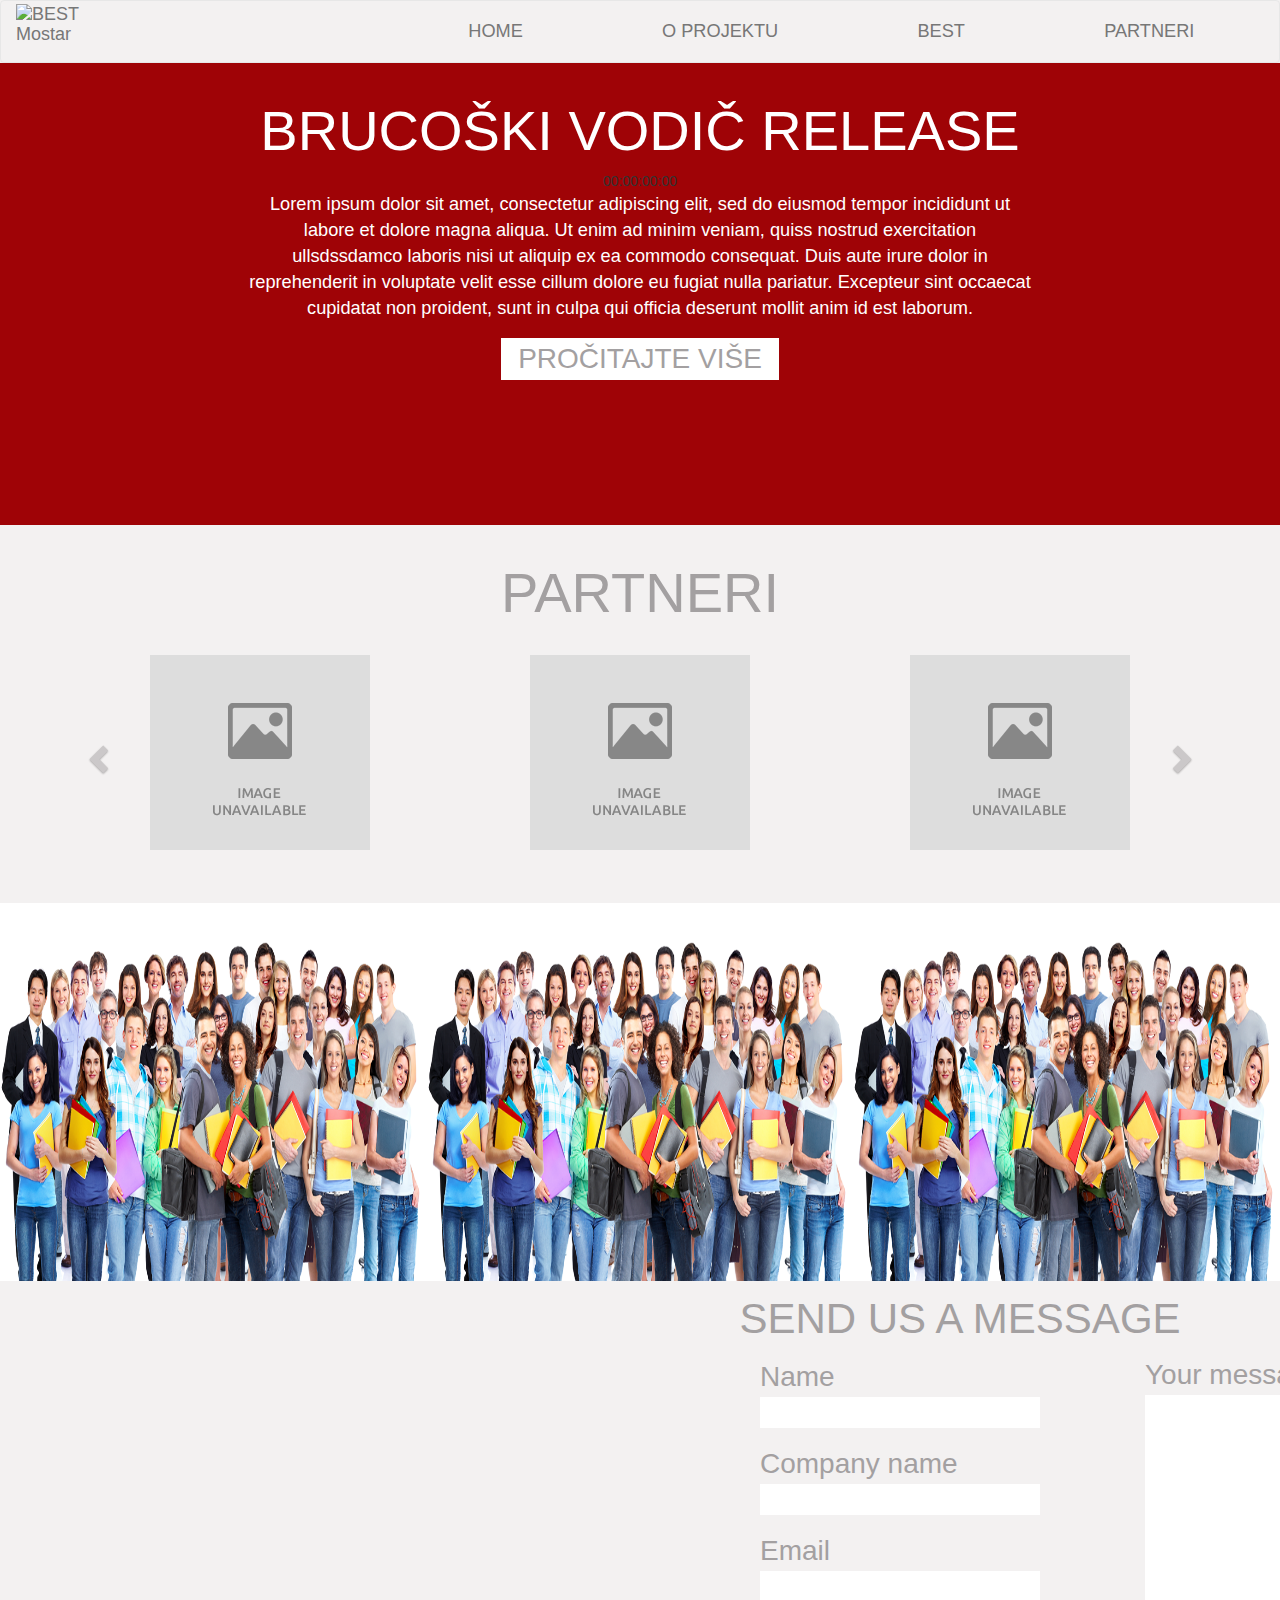
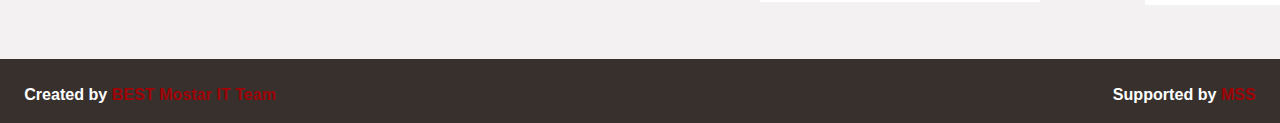
==== index.html @ df5ed2ec "Merge branch 'master' into MirzaNaid_Partneri" ====
<!DOCTYPE html>
<html lang="en">

<head>
    <meta charset="UTF-8">
    <meta name="viewport" content="width=device-width, initial-scale=1.0">
    <meta http-equiv="X-UA-Compatible" content="ie=edge">
    <link rel="stylesheet" type="text/css" href="css/style.css">
   
    <link rel="stylesheet" href="https://maxcdn.bootstrapcdn.com/bootstrap/3.3.7/css/bootstrap.min.css">
    <script src="https://ajax.googleapis.com/ajax/libs/jquery/3.2.1/jquery.min.js"></script>
    <script src="https://maxcdn.bootstrapcdn.com/bootstrap/3.3.7/js/bootstrap.min.js"></script>

    <script type="text/javascript" src="script/jquery_counter/jquery.countdownTimer.js"></script>
    <link rel="stylesheet" type="text/css" href="script/jquery_counter/css/jquery.countdownTimer.css" />

    <script type="text/javascript" src="script/script.js"></script>

    <title>BEST Mostar - Brucoški vodič</title>
    <link rel="shortcut icon" href="photos/best-mostar-fico.ico" type="image/x-icon" />
</head>

<body>
    <nav class="navbar navbar-default" style="margin-bottom: 0; background-color: #F3F1F1;">
        <div class="container-fluid">
             <div class="navbar-header">
                <a class="navbar-brand" href="index.html"><img src="photos/BEST_Mostar_logo.png" alt="BEST Mostar" id="logo"></a>

                <button type="button" class="navbar-toggle collapsed" data-toggle="collapse" data-target="#navbarItems " aria-expanded="false">
                    <span class="icon-bar"></span>
                    <span class="icon-bar"></span>
                    <span class="icon-bar"></span>
                </button>
           </div>
    
            <div class="collapse navbar-collapse" id="navbarItems">
                <ul class="nav navbar-nav navbar-right">
                    <li><a href="index.html">HOME</a></li>
                    <li><a href="oprojektu.html">O PROJEKTU</a></li>
                    <li><a href="http://www.best-mostar.org" target="_blank">BEST</a></li>
                    <li><a href="partneri.html">PARTNERI</a></li>                
                </ul>
            </div>
        </div>
    </nav> 

    <div class="container content" id="counter">
        <center>   
            <span id="title">BRUCOŠKI VODIČ RELEASE</span>

            <div id="countdowntimer"><span id="defaultCountdown"><span></div>

            <span id="titleText">
                Lorem ipsum dolor sit amet, consectetur adipiscing elit, sed do eiusmod tempor incididunt ut labore et dolore 
                magna aliqua. Ut enim ad minim veniam, quiss nostrud exercitation ullsdssdamco laboris nisi ut aliquip ex ea commodo 
                consequat. Duis aute irure dolor in reprehenderit in voluptate velit esse cillum dolore eu fugiat nulla pariatur. 
                Excepteur sint occaecat cupidatat non proident, sunt in culpa qui officia deserunt mollit anim id est laborum. 
            </span>

            <button type="button" id="readMore" onclick="window.location.href='#'">PROČITAJTE VIŠE</button>
        </center>
    </div>

    <div class="container content" id="slider">
        <center>
            <span id="partners">PARTNERI</span>

            <div class="container">
                <div class="row">
                    <div class="col-md-12">
                        <div class="carousel slide multi-item-carousel" id="theCarousel">
                            <div class="carousel-inner">
                                <div class="item active">
                                    <div class="col-xs-4 col-sm-4 col-md-4 col-lg-4"><a href="#1"><img src="photos/noimage.png" class="img-responsive"></a></div>
                                </div>
                                <div class="item">
                                    <div class="col-xs-4 col-sm-4 col-md-4 col-lg-4"><a href="#1"><img src="photos/noimage.png" class="img-responsive"></a></div>
                                </div>
                                <div class="item">
                                    <div class="col-xs-4 col-sm-4 col-md-4 col-lg-4"><a href="#1"><img src="photos/noimage.png" class="img-responsive"></a></div>
                                </div>
                                <div class="item">
                                    <div class="col-xs-4 col-sm-4 col-md-4 col-lg-4"><a href="#1"><img src="photos/noimage.png" class="img-responsive"></a></div>
                                </div>
                                <div class="item">
                                    <div class="col-xs-4 col-sm-4 col-md-4 col-lg-4"><a href="#1"><img src="photos/noimage.png" class="img-responsive"></a></div>
                                </div>
                                <div class="item">
                                    <div class="col-xs-4 col-sm-4 col-md-4 col-lg-4"><a href="#1"><img src="photos/noimage.png" class="img-responsive"></a></div>
                                </div>
                                <div class="item">
                                    <div class="col-xs-4 col-sm-4 col-md-4 col-lg-4"><a href="#1"><img src="photos/noimage.png" class="img-responsive"></a></div>
                                </div>
                            </div>
                            <a class="left carousel-control" href="#theCarousel" data-slide="prev"><i class="glyphicon glyphicon-chevron-left"></i></a>
                            <a class="right carousel-control" href="#theCarousel" data-slide="next"><i class="glyphicon glyphicon-chevron-right"></i></a>
                        </div>
                    </div>
                </div>
            </div>
        </center>
    </div>

    <div class="container content" id="photo">
        <img src="photos/students.png" alt="Studenti_1" class="col-xs-4 col-sm-4 col-md-4 col-lg-4" style="height: 100%; padding: 0;"> 
        <img src="photos/students.png" alt="Studenti_2" class="col-xs-4 col-sm-4 col-md-4 col-lg-4" style="height: 100%; padding: 0;">
        <img src="photos/students.png" alt="Studenti_3" class="col-xs-4 col-sm-4 col-md-4 col-lg-4" style="height: 100%; padding: 0;">  
    </div>

    <div class="container content" id="contact">
        <div class="container" id="contact_map">
            <iframe src="http://maps.google.com/maps?f=d&amp;source=s_d&amp;saddr=43.354710, 17.809469&amp;daddr=&amp;hl=en&amp;geocode=&amp;sll=43.354710, 17.809469&amp;sspn=0.003476,0.006378&amp;vpsrc=6&amp;t=h&amp;mra=mift&amp;mrsp=0&amp;sz=18&amp;ie=UTF8&amp;ll=43.354710, 17.809469&amp;spn=0.003476,0.006378&amp;output=embed" width="100%" height="100%" frameborder="0" marginwidth="0" marginheight="0" scrolling="no"></iframe>
        </div>     
        
        <div class="container" id="contact_sendmail">
            <center>
                <span id="message">SEND US A MESSAGE</span>
            </center>

            <form action="mailto:mostar@best.eu.org" method="post" enctype="text/plain">
                <table>
                    <tr>
                        <td>
                            <span class="mailNames">Name</span>
                            <br>
                            <input type="text" name="name" class="inputs">
                        </td>

                        <td rowspan="3">
                            <span class="mailNames" id="ym">Your message</span>
                            <br>
                            <textarea name="message"></textarea>
                        </td>
                    </tr>

                    <tr>
                        <td>
                            <span class="mailNames">Company name</span>
                            <br>
                            <input type="text" name="companyName" class="inputs">
                        </td>
                    </tr>

                    <tr>
                        <td>
                            <span class="mailNames">Email</span>
                            <br>
                            <input type="text" name="mail" class="inputs">
                        </td>
                    </tr>

                    <tr>
                        <td colspan="2">
                            <input type="submit" value="SEND" id="button">
                        </td>
                    </tr>  
                </table>
            </form>
        </div>
    </div>
    
    <div class="container" id="footer">
        <label class="site-info" style="width:50%;float:left; text-align: left;">
            Created by <a href="bestMostarITteam.html">BEST Mostar IT Team</a>
        </label>

        <label class="float-right" style="width:50%;float:right; text-align: right;"> 
            Supported by <a href="http://www.mss.ba" target="_blank">MSS</a> 
        </label>
    </div> 
</body>

</html>
---- css/style.css ----
* {
    box-sizing: border-box;
}

body {
    background-color: #F3F1F1 !important;
}

@media only screen and  (min-width: 320px) and (max-width: 480px) {
    #logo {
        height: 2.7em;
        width: 5.6em;
        margin-top: -15%;
    }
   
    #counter {
        background-color: #9F0306;
        width: 100%;
        height: 26em;
        padding: 1em;
    }

    #title {
        color: white;
        font-size: 1.5em;
    }

    #titleText {
        display: inline-block;
        color: white;
        font-size: 1em;
        margin: 0 2em 0 2em;
    }

    #readMore {
        color: #A3A0A1;
        background-color: #FFFFFF;
        border: none;
        font-size: 1.1em;
        margin-top: 0.4em;
        padding-left: 0.3em;
        padding-right: 0.3em;
    }

    #slider {
        background-color: #F3F1F1;
        width: 100%;
        padding: 1em;
    }

    #partners {
        display: inline-block;
        color: #A3A0A1;
        font-size: 1.5em;
        margin-bottom: 0.2em;
        margin-top: -0.4em;
    }

    .carousel-control.left, .carousel-control.right {
        background-image:none !important;
        filter:none !important;
        color: #A3A0A1;
        margin-left: -1.5em;
        margin-right: -1.5em;
    }

    #photo {
        width: 100%;
        padding: 0;
    }

    #contact {
        width: 100%;
        padding: 0;
    }
    
    #contact_map {
        height: 100%;
        width: 100%;
        padding: 0;
    }
    
    #contact_sendmail {
        background-color: #F3F1F1;
        height: 100%;
        width: 100%;
    }

    #message {
        display: inline-block;
        color: #A3A0A1;
        font-size: 1.3em;
        margin-top: 0.4em;
    }

    .mailNames {
        color: #A3A0A1;
        font-size: 0.9em;
    }
    
    .inputs {
        border: 0 none;
        width: 7em;
        height: 1em;
        padding: 0.3em;
    }

    #ym {
        display: inline-block;
        margin-top: 0.2em;
    }

    textarea {
        width: 11em;;
        height: 7em;
        padding: 0.4em;
        border: none;
        background-color: #FFFFFF;
    }

    #button {
        background-color: #9F0306;
        color: white;
        border: none;
        font-size: 0.9em;
        width: 5em;
        float: right;
        margin-bottom: 0.3em;
    }

    td {
        padding-left: 1.9em !important;
    }

    #footer {
        width: 100%;
        height: 4em;
        background-color: rgb(55, 48, 45);
        padding: 1.5em;
        color: white;
        font-size: 0.7em;
    }
    
    #footer > label > a {
        color: #9F0306;
        text-decoration: none;
    }

    .ITteamPhoto {
        height: 10em;
        width: 10em;
        border-radius: 50%;
        padding-bottom: 0.5em;
    }
    
    .itteam {
        padding: 2.55em;
        text-align: center;
        font-size: 1em;
    }

    .itteam > span > a {
        color: #9F0306;
        text-decoration: none;
    }
}

@media only screen and (min-width: 481px) and (max-width: 767px) {
    #logo {
        height: 2.7em;
        width: 5.6em;
        margin-top: -15%;
    }
    
    #counter {
        background-color: #9F0306;
        width: 100%;
        height: 26em;
        padding: 2em;
    }

    #title {
        color: white;
        font-size: 2em;
    }

    #titleText {
        display: inline-block;
        color: white;
        font-size: 1.1em;
        margin: 0 2em 0 2em;
    }

    #readMore {
        color: #A3A0A1;
        background-color: #FFFFFF;
        border: none;
        font-size: 1.2em;
        margin-top: 0.4em;
        padding-left: 0.3em;
        padding-right: 0.3em;
    }

    #slider {
        background-color: #F3F1F1;
        width: 100%;
        padding: 1em;
    }

    #partners {
        display: inline-block;
        color: #A3A0A1;
        font-size: 2em;
        margin-bottom: 0.2em;
        margin-top: -0.4em;
    }

    .carousel-control.left, .carousel-control.right {
        background-image:none !important;
        filter:none !important;
        color: #A3A0A1;
        margin-left: -2em;
        margin-right: -2em;
    }

    #photo {
        width: 100%;
        padding: 0;
        height: 12.5em;
    }

    #contact {
        width: 100%;
        padding: 0;
    }
    
    #contact_map {
        height: 100%;
        width: 100%;
        padding: 0;
    }
    
    #contact_sendmail {
        background-color: #F3F1F1;
        height: 100%;
        width: 100%;
    }

    #message {
        display: inline-block;
        color: #A3A0A1;
        font-size: 1.5em;
        margin-top: 0.4em;
    }

    .mailNames {
        color: #A3A0A1;
        font-size: 0.9em;
    }
    
    .inputs {
        border: 0 none;
        width: 7em;
        height: 1em;
        padding: 0.3em;
    }

    #ym {
        display: inline-block;
        margin-top: 0.2em;
    }

    textarea {
        width: 11em;;
        height: 7em;
        padding: 0.4em;
        border: none;
        background-color: #FFFFFF;
    }

    #button {
        background-color: #9F0306;
        color: white;
        border: none;
        font-size: 0.9em;
        width: 5em;
        float: right;
        margin-bottom: 0.3em;
    }

    td {
        padding-left: 5.7em !important;
    }

    #footer {
        width: 100%;
        height: 4em;
        background-color: rgb(55, 48, 45);
        padding: 1.5em;
        color: white;
        font-size: 0.8em;
    }
    
    #footer > label > a {
        color: #9F0306;
        text-decoration: none;
    }

    .ITteamPhoto {
        height: 10em;
        width: 10em;
        border-radius: 50%;
        padding-bottom: 0.5em;
    }
    
    .itteam {
        padding: 2.55em;
        text-align: center;
        font-size: 1em;
    }

    .itteam > span > a {
        color: #9F0306;
        text-decoration: none;
    }
}


@media only screen and (min-width: 768px) and (max-width: 1024px) {
    #logo {
        height: 2.8em;
        width: 5.8em;
        margin-top: -13%;
    }

    div > ul > li > a {
        margin: 0.1em 1em;
        font-size: 1.3em;
        color: #A3A0A1;
    }

    .content {
        height: 20em;
    }

    #counter {
        background-color: #9F0306;
        width: 100%;
        height: 27em;
        padding: 2em;
    }

    #title {
        color: white;
        font-size: 3em;
    }

    #titleText {
        display: inline-block;
        color: white;
        font-size: 1.2em;
        margin: 0 5em 0 5em;
    }

    #readMore {
        color: #A3A0A1;
        background-color: #FFFFFF;
        border: none;
        font-size: 1.5em;
        margin-top: 0.4em;
        padding-left: 0.4em;
        padding-right: 0.4em;
    }

    #slider {
        background-color: #F3F1F1;
        width: 100%;
        padding: 1.5em;
    }

    #partners {
        display: inline-block;
        color: #A3A0A1;
        font-size: 3em;
        margin-bottom: 0.2em;
        margin-top: -0.3em;
    }

    .carousel-control.left, .carousel-control.right {
        background-image:none !important;
        filter:none !important;
        color: #A3A0A1;
        margin-left: -3.5em;
        margin-right: -3.5em;
    }

    #photo {
        width: 100%;
        padding: 0;
    }

    #contact {
        width: 100%;
        padding: 0;
    }
    
    #contact_map {
        height: 100%;
        width: 50%;
        float: left;
        padding: 0;
    }
    
    #contact_sendmail {
        background-color: #F3F1F1;
        height: 100%;
        width: 50%;
        float: left;
    }

    #message {
        display: inline-block;
        color: #A3A0A1;
        font-size: 2em;
        margin-top: 0.3em;
        margin-bottom: 0.4em;
    }

    .mailNames {
        color: #A3A0A1;
        font-size: 1.2em;
    }
    
    .inputs {
        border: 0 none;
        width: 11em;
        height: 1.6em;
        padding: 0.3em;
        margin-bottom: 0.5em;
    }

    #ym {
        display: inline-block;
        margin-top: -0.2em;
    }

    textarea {
        width: 15em;;
        height: 10em;
        padding: 0.4em;
        border: none;
        background-color: #FFFFFF;
    }

    #button {
        background-color: #9F0306;
        color: white;
        border: none;
        font-size: 1em;
        width: 5em;
        float: right;
        margin-top: 0.3em;
        margin-bottom: 0.2em;
    }

    td {
        padding-left: 1.5em !important;
    }

    #footer {
        width: 100%;
        height: 4em;
        background-color: rgb(55, 48, 45);
        padding: 1.5em;
        color: white;
        font-size: 1.15em;
    }
    
    #footer > label > a {
        color: #9F0306;
        text-decoration: none;
    }

    .ITteamPhoto {
        height: 15em;
        width: 15em;
        border-radius: 50%;
        padding-bottom: 0.5em;
    }
    
    .itteam {
        padding: 2.55em;
        text-align: center;
        font-size: 1.2em;
    }

    .itteam > span > a {
        color: #9F0306;
        text-decoration: none;
    }
}


@media only screen and (min-width: 1025px) {
    #logo {
        height: 3em;
        width: 6em;
        margin-top: -11%;
    }

    div > ul > li > a {
        margin: 0.3em 3em;
        font-size: 1.3em;
        color: #A3A0A1;
    }

    .content {
        height: 27em;
    }

    #counter {
        background-color: #9F0306;
        width: 100%;
        height: 33em;
        padding: 2em;
    }

    #title {
        color: white;
        font-size: 4em;
    }

    #titleText {
        display: inline-block;
        color: white;
        font-size: 1.3em;
        margin: 0 12em 0 12em;
    }

    #readMore {
        color: #A3A0A1;
        background-color: #FFFFFF;
        border: none;
        font-size: 2em;
        margin-top: 0.6em;
        padding-left: 0.6em;
        padding-right: 0.6em;
    }

    #slider {
        background-color: #F3F1F1;
        width: 100%;
        padding: 2em;
    }

    #partners {
        display: inline-block;
        color: #A3A0A1;
        font-size: 4em;
        margin-bottom: 0.4em;
    }

    .carousel-control.left, .carousel-control.right {
        background-image:none !important;
        filter:none !important;
        color: #A3A0A1;
        margin-left: -3em;
        margin-right: -3em;
    }

    #photo {
        width: 100%;
        padding: 0;
    }

    #contact {
        width: 100%;
        padding: 0;
    }
    
    #contact_map {
        height: 100%;
        width: 50%;
        float: left;
        padding: 0;
    }
    
    #contact_sendmail {
        background-color: #F3F1F1;
        height: 100%;
        width: 50%;
        float: left;
    }

    #message {
        display: inline-block;
        color: #A3A0A1;
        font-size: 3em;
        margin-top: 0.2em;
        margin-bottom: 0;
    }

    .mailNames {
        color: #A3A0A1;
        font-size: 2em;
    }
    
    .inputs {
        border: 0 none;
        width: 20em;
        height: 2.2em;
        padding: 0.3em;
    }

    #ym {
        display: inline-block;
        margin-top: 0.2em;
    }

    textarea {
        width: 25em;;
        height: 15em;
        padding: 0.4em;
        border: none;
        background-color: #FFFFFF;
    }

    #button {
        background-color: #9F0306;
        color: white;
        border: none;
        font-size: 1.5em;
        width: 7em;
        float: right;
        margin-top: 0.4em;
    }

    td {
        padding-left: 7.5em !important;
    }

    #footer {
        width: 100%;
        height: 4em;
        background-color: rgb(55, 48, 45);
        padding: 1.5em;
        color: white;
        font-size: 1.15em;
    }
    
    #footer > label > a {
        color: #9F0306;
        text-decoration: none;
    }
}

.partners {
    text-align: center;
    padding: 3%;
    vertical-align: middle;
}

.container > h3 {
    font-size: 3em;
    color: #A3A0A1;
}

.partners > a > img {
    height: 50%;
    width: 50%;
    vertical-align: middle;
}
.ITteamPhoto {
        height: 20em;
        width: 20em;
        border-radius: 50%;
        padding-bottom: 0.5em;
}
    
    .itteam {
        padding: 2.55em;
        text-align: center;
        font-size: 1.2em;
    }

    .itteam > span > a {
        color: #9F0306;
        text-decoration: none;
    }
}

.oProjektuTitle{

    float: none;
    margin:0 auto;
    text-align: center;
    color: #A3A0A1;
}
.oProjektuText{

    float: none;
    margin:0 auto;
    font-size:1.2em;
    font-family: sans-serif;
    text-align: justify;
    letter-spacing: 1px;
    color: #A3A0A1;
    margin-top: 6%;

}
 .containerOProjektu{
     margin-bottom: 7.4%;
 }
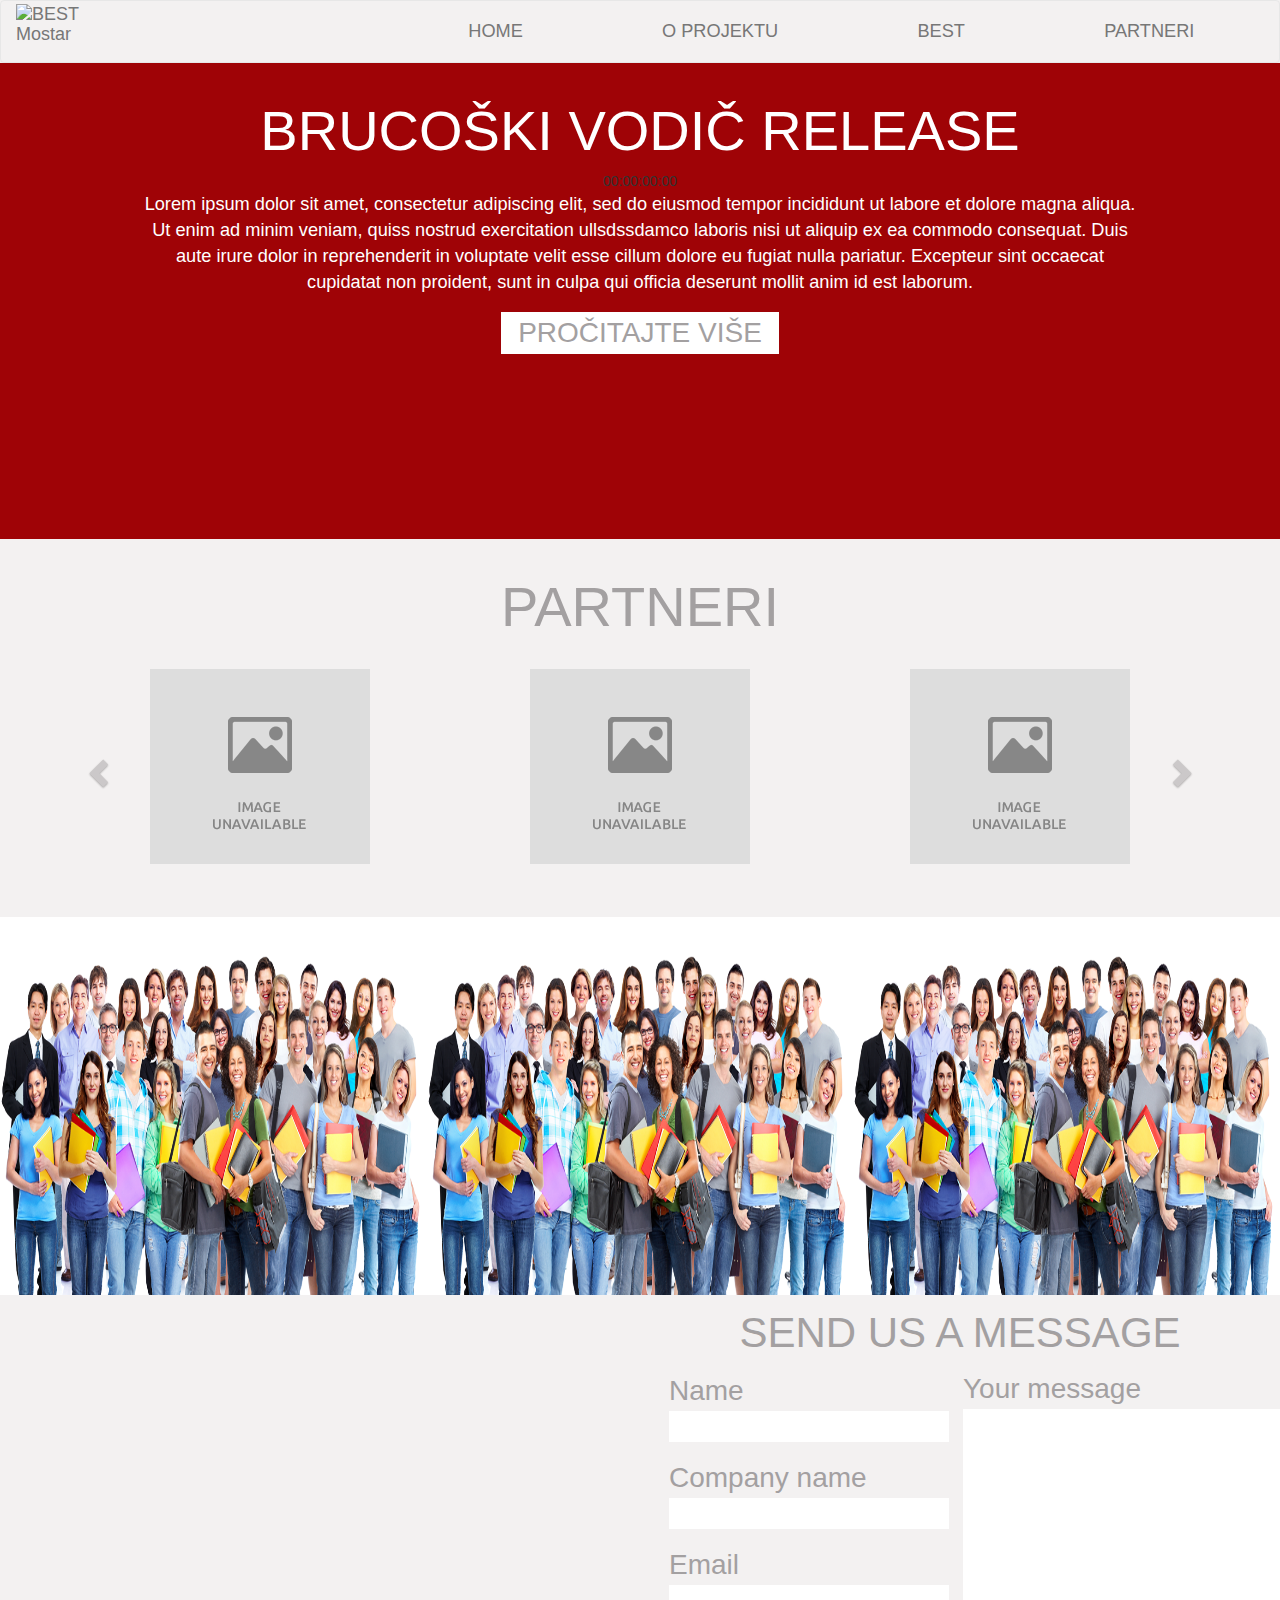
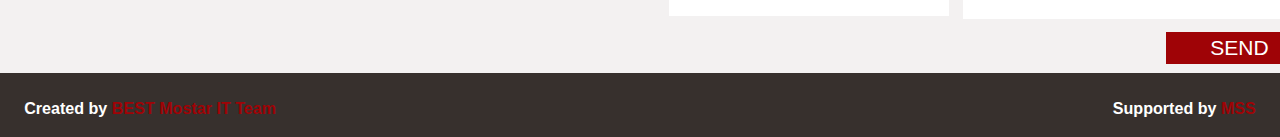
==== commit fad94926: "Merge branch 'master' into MirzaNaid_Partneri" ====
--- a/index.html
+++ b/index.html
@@ -57,7 +57,7 @@
                 Excepteur sint occaecat cupidatat non proident, sunt in culpa qui officia deserunt mollit anim id est laborum. 
             </span>
 
-            <button type="button" id="readMore" onclick="window.location.href='#'">PROČITAJTE VIŠE</button>
+            <button type="button" id="readMore" onclick="window.location.href='oprojektu.html'">PROČITAJTE VIŠE</button>
         </center>
     </div>
 
--- a/css/style.css
+++ b/css/style.css
@@ -16,7 +16,7 @@
     #counter {
         background-color: #9F0306;
         width: 100%;
-        height: 26em;
+        height: 30em;
         padding: 1em;
     }
 
@@ -84,6 +84,10 @@
         background-color: #F3F1F1;
         height: 100%;
         width: 100%;
+    }
+
+    table {
+        margin: 0 auto;
     }
 
     #message {
@@ -129,7 +133,7 @@
     }
 
     td {
-        padding-left: 1.9em !important;
+        padding-left: 1.5em !important;
     }
 
     #footer {
@@ -246,6 +250,10 @@
         width: 100%;
     }
 
+    table {
+        margin: 0 auto;
+    }
+
     #message {
         display: inline-block;
         color: #A3A0A1;
@@ -346,7 +354,7 @@
     #counter {
         background-color: #9F0306;
         width: 100%;
-        height: 27em;
+        height: 30em;
         padding: 2em;
     }
 
@@ -416,6 +424,10 @@
         height: 100%;
         width: 50%;
         float: left;
+    }
+
+    table {
+        margin: 0 auto;
     }
 
     #message {
@@ -521,7 +533,7 @@
     #counter {
         background-color: #9F0306;
         width: 100%;
-        height: 33em;
+        height: 34em;
         padding: 2em;
     }
 
@@ -534,7 +546,7 @@
         display: inline-block;
         color: white;
         font-size: 1.3em;
-        margin: 0 12em 0 12em;
+        margin: 0 6em 0 6em;
     }
 
     #readMore {
@@ -592,6 +604,10 @@
         float: left;
     }
 
+    table {
+        margin: 0 auto;
+    }
+
     #message {
         display: inline-block;
         color: #A3A0A1;
@@ -618,7 +634,7 @@
     }
 
     textarea {
-        width: 25em;;
+        width: 25em;
         height: 15em;
         padding: 0.4em;
         border: none;
@@ -636,7 +652,7 @@
     }
 
     td {
-        padding-left: 7.5em !important;
+        padding-left: 1em !important;
     }
 
     #footer {
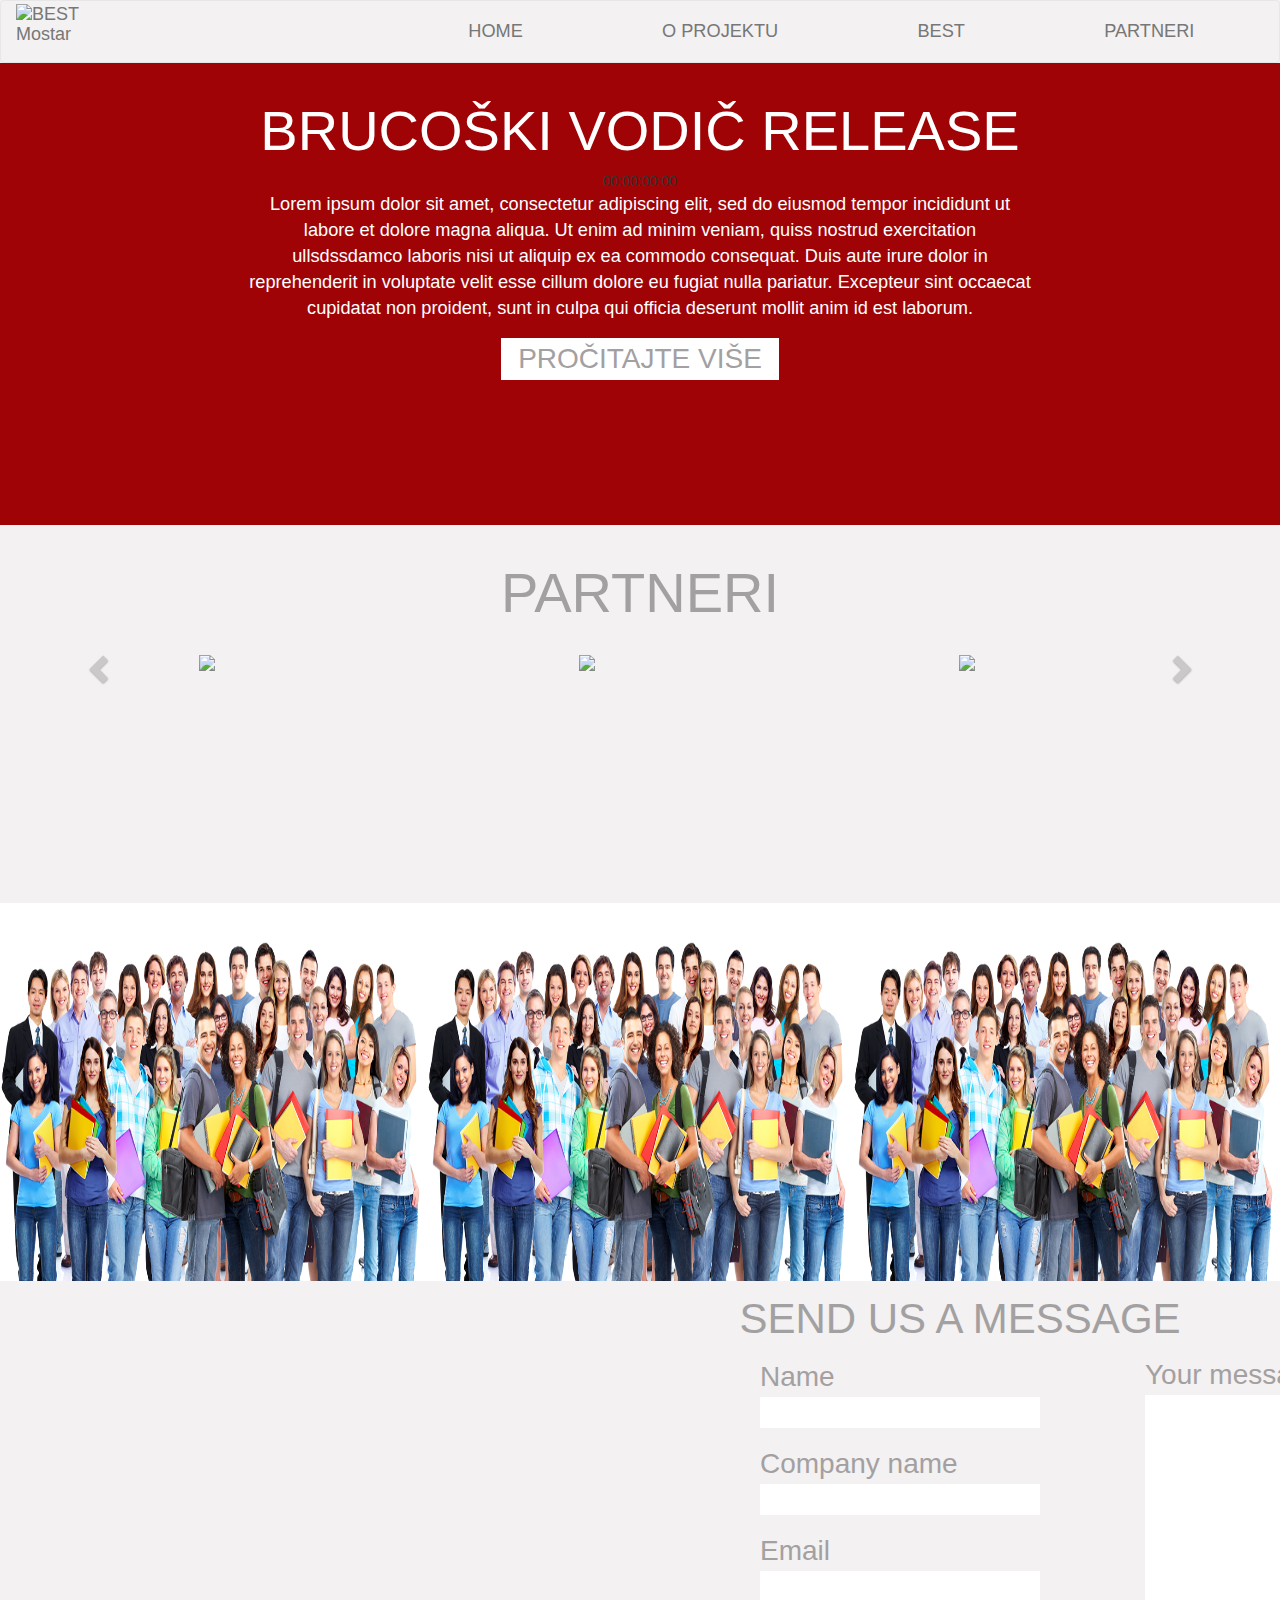
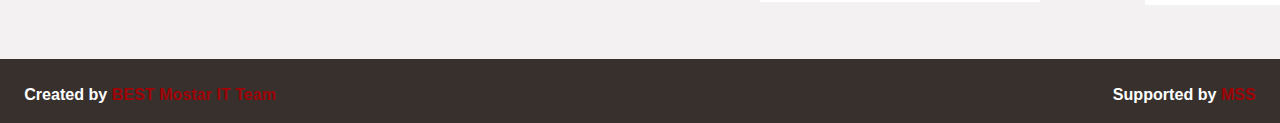
==== commit e9676b53: "MirzaKrzic_Partneri_Update" ====
--- a/index.html
+++ b/index.html
@@ -57,7 +57,7 @@
                 Excepteur sint occaecat cupidatat non proident, sunt in culpa qui officia deserunt mollit anim id est laborum. 
             </span>
 
-            <button type="button" id="readMore" onclick="window.location.href='oprojektu.html'">PROČITAJTE VIŠE</button>
+            <button type="button" id="readMore" onclick="window.location.href='#'">PROČITAJTE VIŠE</button>
         </center>
     </div>
 
@@ -71,25 +71,46 @@
                         <div class="carousel slide multi-item-carousel" id="theCarousel">
                             <div class="carousel-inner">
                                 <div class="item active">
-                                    <div class="col-xs-4 col-sm-4 col-md-4 col-lg-4"><a href="#1"><img src="photos/noimage.png" class="img-responsive"></a></div>
+                                    <div class="col-xs-4 col-sm-4 col-md-4 col-lg-4"><img src="photos/partneri/blackdog.png" class="img-responsive"></div>
                                 </div>
                                 <div class="item">
-                                    <div class="col-xs-4 col-sm-4 col-md-4 col-lg-4"><a href="#1"><img src="photos/noimage.png" class="img-responsive"></a></div>
+                                    <div class="col-xs-4 col-sm-4 col-md-4 col-lg-4"><img src="photos/partneri/tilia.png" class="img-responsive"></div>
                                 </div>
                                 <div class="item">
-                                    <div class="col-xs-4 col-sm-4 col-md-4 col-lg-4"><a href="#1"><img src="photos/noimage.png" class="img-responsive"></a></div>
+                                    <div class="col-xs-4 col-sm-4 col-md-4 col-lg-4"><img src="photos/partneri/slatkocosa.png" class="img-responsive"></div>
                                 </div>
                                 <div class="item">
-                                    <div class="col-xs-4 col-sm-4 col-md-4 col-lg-4"><a href="#1"><img src="photos/noimage.png" class="img-responsive"></a></div>
+                                    <div class="col-xs-4 col-sm-4 col-md-4 col-lg-4"><img src="photos/partneri/mandjaria.png" class="img-responsive"></div>
                                 </div>
                                 <div class="item">
-                                    <div class="col-xs-4 col-sm-4 col-md-4 col-lg-4"><a href="#1"><img src="photos/noimage.png" class="img-responsive"></a></div>
+                                    <div class="col-xs-4 col-sm-4 col-md-4 col-lg-4"><img src="photos/partneri/monaco.png" class="img-responsive"></div>
                                 </div>
                                 <div class="item">
-                                    <div class="col-xs-4 col-sm-4 col-md-4 col-lg-4"><a href="#1"><img src="photos/noimage.png" class="img-responsive"></a></div>
+                                    <div class="col-xs-4 col-sm-4 col-md-4 col-lg-4"><img src="photos/partneri/haba.png" class="img-responsive"></div>
                                 </div>
                                 <div class="item">
-                                    <div class="col-xs-4 col-sm-4 col-md-4 col-lg-4"><a href="#1"><img src="photos/noimage.png" class="img-responsive"></a></div>
+                                    <div class="col-xs-4 col-sm-4 col-md-4 col-lg-4"><img src="photos/partneri/duradzik.png" class="img-responsive"></div>
+                                </div>
+                                <div class="item">
+                                    <div class="col-xs-4 col-sm-4 col-md-4 col-lg-4"><img src="photos/partneri/herc.png" class="img-responsive"></div>
+                                </div>
+                                <div class="item">
+                                    <div class="col-xs-4 col-sm-4 col-md-4 col-lg-4"><img src="photos/partneri/olimp.png" class="img-responsive"></div>
+                                </div>
+                                <div class="item">
+                                    <div class="col-xs-4 col-sm-4 col-md-4 col-lg-4"><img src="photos/partneri/speedy.png" class="img-responsive"></div>
+                                </div>
+                                <div class="item">
+                                    <div class="col-xs-4 col-sm-4 col-md-4 col-lg-4"><img src="photos/partneri/hase.png" class="img-responsive"></div>
+                                </div>
+                                <div class="item">
+                                    <div class="col-xs-4 col-sm-4 col-md-4 col-lg-4"><img src="photos/partneri/fahd.jpg" class="img-responsive"></div>
+                                </div>
+                                <div class="item">
+                                    <div class="col-xs-4 col-sm-4 col-md-4 col-lg-4"><img src="photos/partneri/green.png" class="img-responsive"></div>
+                                </div>
+                                <div class="item">
+                                    <div class="col-xs-4 col-sm-4 col-md-4 col-lg-4"><img src="photos/partneri/patak.png" class="img-responsive"></div>
                                 </div>
                             </div>
                             <a class="left carousel-control" href="#theCarousel" data-slide="prev"><i class="glyphicon glyphicon-chevron-left"></i></a>
--- a/css/style.css
+++ b/css/style.css
@@ -16,7 +16,7 @@
     #counter {
         background-color: #9F0306;
         width: 100%;
-        height: 30em;
+        height: 26em;
         padding: 1em;
     }
 
@@ -84,10 +84,6 @@
         background-color: #F3F1F1;
         height: 100%;
         width: 100%;
-    }
-
-    table {
-        margin: 0 auto;
     }
 
     #message {
@@ -133,7 +129,7 @@
     }
 
     td {
-        padding-left: 1.5em !important;
+        padding-left: 1.9em !important;
     }
 
     #footer {
@@ -146,24 +142,6 @@
     }
     
     #footer > label > a {
-        color: #9F0306;
-        text-decoration: none;
-    }
-
-    .ITteamPhoto {
-        height: 10em;
-        width: 10em;
-        border-radius: 50%;
-        padding-bottom: 0.5em;
-    }
-    
-    .itteam {
-        padding: 2.55em;
-        text-align: center;
-        font-size: 1em;
-    }
-
-    .itteam > span > a {
         color: #9F0306;
         text-decoration: none;
     }
@@ -250,10 +228,6 @@
         width: 100%;
     }
 
-    table {
-        margin: 0 auto;
-    }
-
     #message {
         display: inline-block;
         color: #A3A0A1;
@@ -313,24 +287,6 @@
         color: #9F0306;
         text-decoration: none;
     }
-
-    .ITteamPhoto {
-        height: 10em;
-        width: 10em;
-        border-radius: 50%;
-        padding-bottom: 0.5em;
-    }
-    
-    .itteam {
-        padding: 2.55em;
-        text-align: center;
-        font-size: 1em;
-    }
-
-    .itteam > span > a {
-        color: #9F0306;
-        text-decoration: none;
-    }
 }
 
 
@@ -354,7 +310,7 @@
     #counter {
         background-color: #9F0306;
         width: 100%;
-        height: 30em;
+        height: 27em;
         padding: 2em;
     }
 
@@ -424,10 +380,6 @@
         height: 100%;
         width: 50%;
         float: left;
-    }
-
-    table {
-        margin: 0 auto;
     }
 
     #message {
@@ -492,24 +444,6 @@
         color: #9F0306;
         text-decoration: none;
     }
-
-    .ITteamPhoto {
-        height: 15em;
-        width: 15em;
-        border-radius: 50%;
-        padding-bottom: 0.5em;
-    }
-    
-    .itteam {
-        padding: 2.55em;
-        text-align: center;
-        font-size: 1.2em;
-    }
-
-    .itteam > span > a {
-        color: #9F0306;
-        text-decoration: none;
-    }
 }
 
 
@@ -533,7 +467,7 @@
     #counter {
         background-color: #9F0306;
         width: 100%;
-        height: 34em;
+        height: 33em;
         padding: 2em;
     }
 
@@ -546,7 +480,7 @@
         display: inline-block;
         color: white;
         font-size: 1.3em;
-        margin: 0 6em 0 6em;
+        margin: 0 12em 0 12em;
     }
 
     #readMore {
@@ -585,6 +519,11 @@
         padding: 0;
     }
 
+    .img-responsive {
+        height: 35%;
+        width: 35%;
+    }
+
     #contact {
         width: 100%;
         padding: 0;
@@ -602,10 +541,6 @@
         height: 100%;
         width: 50%;
         float: left;
-    }
-
-    table {
-        margin: 0 auto;
     }
 
     #message {
@@ -634,7 +569,7 @@
     }
 
     textarea {
-        width: 25em;
+        width: 25em;;
         height: 15em;
         padding: 0.4em;
         border: none;
@@ -652,7 +587,7 @@
     }
 
     td {
-        padding-left: 1em !important;
+        padding-left: 7.5em !important;
     }
 
     #footer {
@@ -685,45 +620,4 @@
     height: 50%;
     width: 50%;
     vertical-align: middle;
-}
-.ITteamPhoto {
-        height: 20em;
-        width: 20em;
-        border-radius: 50%;
-        padding-bottom: 0.5em;
-}
-    
-    .itteam {
-        padding: 2.55em;
-        text-align: center;
-        font-size: 1.2em;
-    }
-
-    .itteam > span > a {
-        color: #9F0306;
-        text-decoration: none;
-    }
-}
-
-.oProjektuTitle{
-
-    float: none;
-    margin:0 auto;
-    text-align: center;
-    color: #A3A0A1;
-}
-.oProjektuText{
-
-    float: none;
-    margin:0 auto;
-    font-size:1.2em;
-    font-family: sans-serif;
-    text-align: justify;
-    letter-spacing: 1px;
-    color: #A3A0A1;
-    margin-top: 6%;
-
-}
- .containerOProjektu{
-     margin-bottom: 7.4%;
- }
+}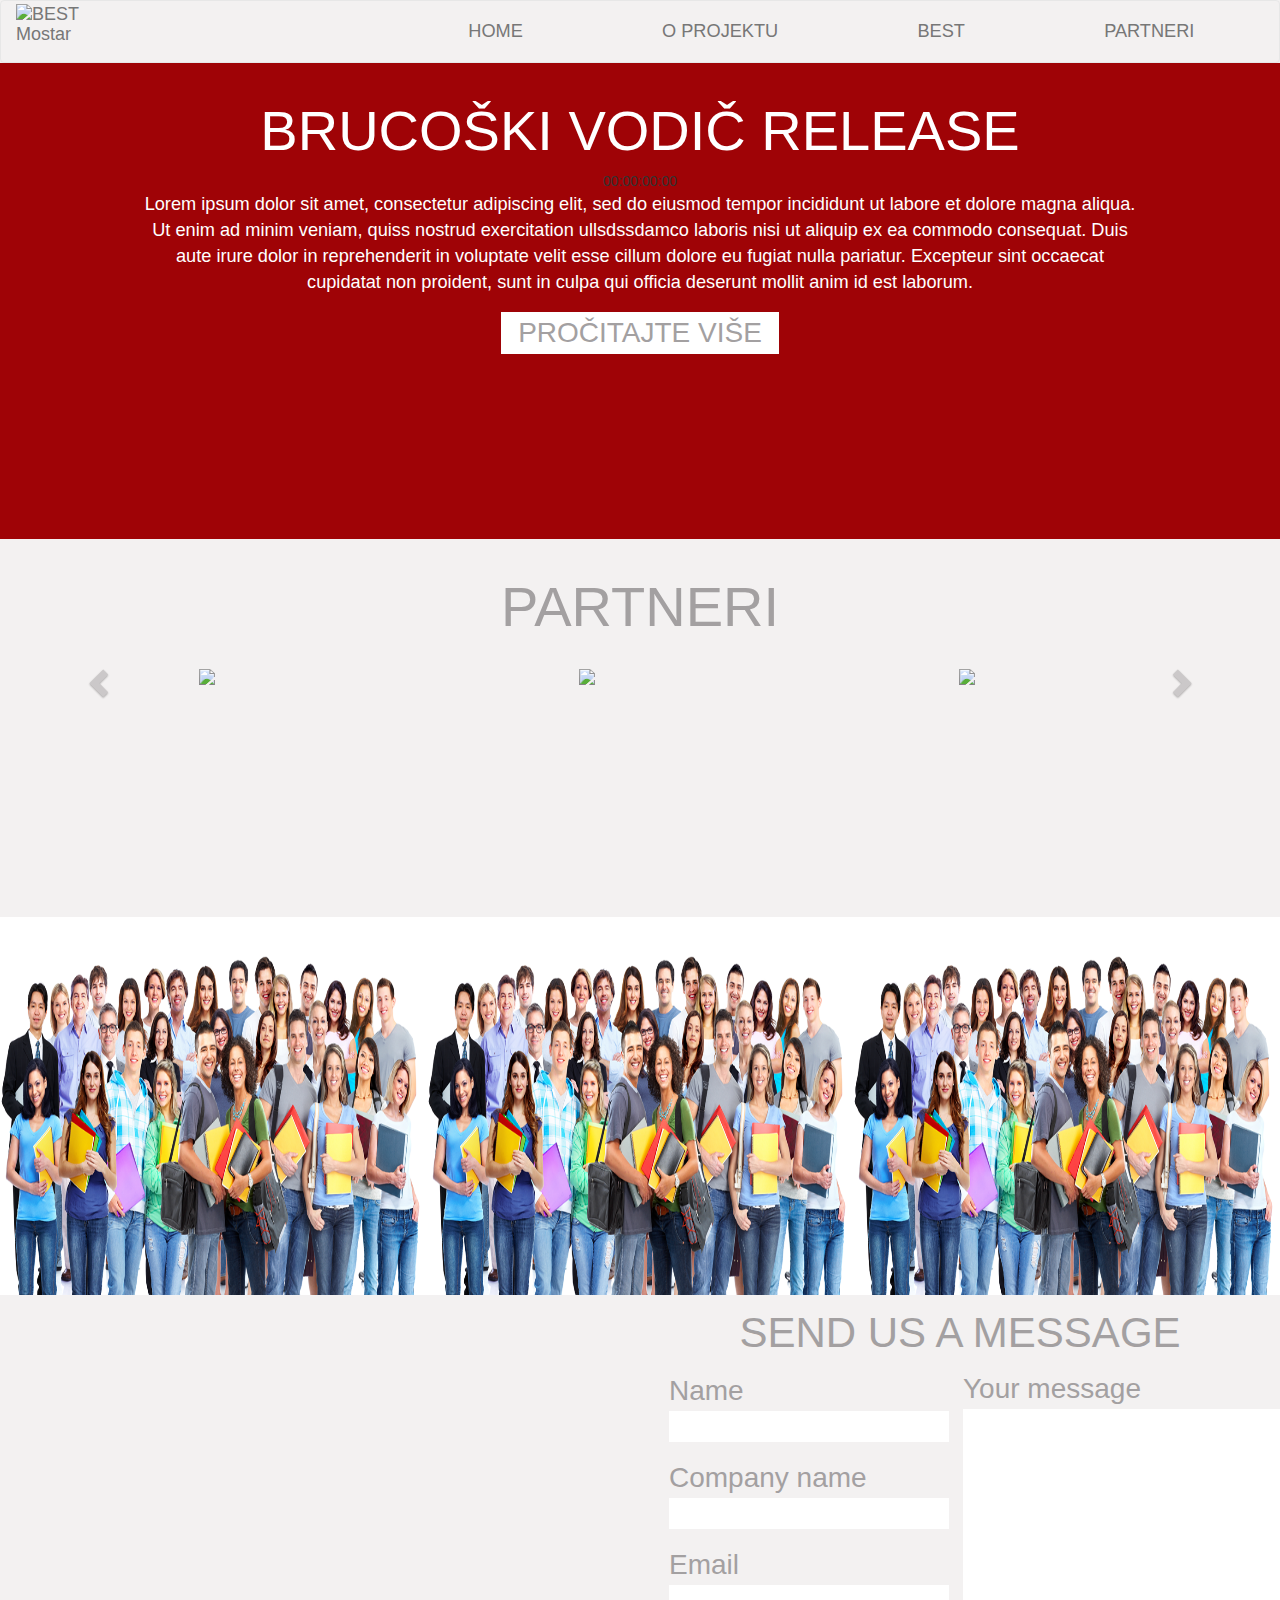
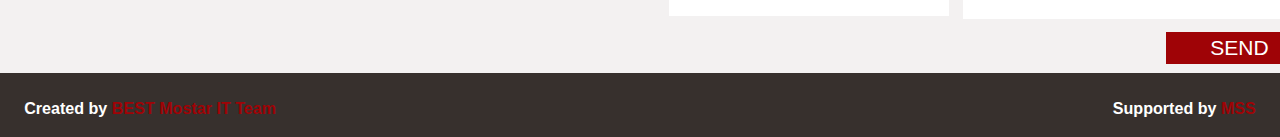
==== commit 86a115c3: "Merge branch 'MirzaNaid_Partneri' of https://github.com/mirzakrzic/BEST-brucoski-vodic into MirzaNai" ====
--- a/index.html
+++ b/index.html
@@ -57,7 +57,7 @@
                 Excepteur sint occaecat cupidatat non proident, sunt in culpa qui officia deserunt mollit anim id est laborum. 
             </span>
 
-            <button type="button" id="readMore" onclick="window.location.href='#'">PROČITAJTE VIŠE</button>
+            <button type="button" id="readMore" onclick="window.location.href='oprojektu.html'">PROČITAJTE VIŠE</button>
         </center>
     </div>
 
--- a/css/style.css
+++ b/css/style.css
@@ -16,7 +16,7 @@
     #counter {
         background-color: #9F0306;
         width: 100%;
-        height: 26em;
+        height: 30em;
         padding: 1em;
     }
 
@@ -84,6 +84,10 @@
         background-color: #F3F1F1;
         height: 100%;
         width: 100%;
+    }
+
+    table {
+        margin: 0 auto;
     }
 
     #message {
@@ -129,7 +133,7 @@
     }
 
     td {
-        padding-left: 1.9em !important;
+        padding-left: 1.5em !important;
     }
 
     #footer {
@@ -142,6 +146,24 @@
     }
     
     #footer > label > a {
+        color: #9F0306;
+        text-decoration: none;
+    }
+
+    .ITteamPhoto {
+        height: 10em;
+        width: 10em;
+        border-radius: 50%;
+        padding-bottom: 0.5em;
+    }
+    
+    .itteam {
+        padding: 2.55em;
+        text-align: center;
+        font-size: 1em;
+    }
+
+    .itteam > span > a {
         color: #9F0306;
         text-decoration: none;
     }
@@ -228,6 +250,10 @@
         width: 100%;
     }
 
+    table {
+        margin: 0 auto;
+    }
+
     #message {
         display: inline-block;
         color: #A3A0A1;
@@ -287,6 +313,24 @@
         color: #9F0306;
         text-decoration: none;
     }
+
+    .ITteamPhoto {
+        height: 10em;
+        width: 10em;
+        border-radius: 50%;
+        padding-bottom: 0.5em;
+    }
+    
+    .itteam {
+        padding: 2.55em;
+        text-align: center;
+        font-size: 1em;
+    }
+
+    .itteam > span > a {
+        color: #9F0306;
+        text-decoration: none;
+    }
 }
 
 
@@ -310,7 +354,7 @@
     #counter {
         background-color: #9F0306;
         width: 100%;
-        height: 27em;
+        height: 30em;
         padding: 2em;
     }
 
@@ -380,6 +424,10 @@
         height: 100%;
         width: 50%;
         float: left;
+    }
+
+    table {
+        margin: 0 auto;
     }
 
     #message {
@@ -444,6 +492,24 @@
         color: #9F0306;
         text-decoration: none;
     }
+
+    .ITteamPhoto {
+        height: 15em;
+        width: 15em;
+        border-radius: 50%;
+        padding-bottom: 0.5em;
+    }
+    
+    .itteam {
+        padding: 2.55em;
+        text-align: center;
+        font-size: 1.2em;
+    }
+
+    .itteam > span > a {
+        color: #9F0306;
+        text-decoration: none;
+    }
 }
 
 
@@ -467,7 +533,7 @@
     #counter {
         background-color: #9F0306;
         width: 100%;
-        height: 33em;
+        height: 34em;
         padding: 2em;
     }
 
@@ -480,7 +546,7 @@
         display: inline-block;
         color: white;
         font-size: 1.3em;
-        margin: 0 12em 0 12em;
+        margin: 0 6em 0 6em;
     }
 
     #readMore {
@@ -543,6 +609,10 @@
         float: left;
     }
 
+    table {
+        margin: 0 auto;
+    }
+
     #message {
         display: inline-block;
         color: #A3A0A1;
@@ -569,7 +639,7 @@
     }
 
     textarea {
-        width: 25em;;
+        width: 25em;
         height: 15em;
         padding: 0.4em;
         border: none;
@@ -587,7 +657,7 @@
     }
 
     td {
-        padding-left: 7.5em !important;
+        padding-left: 1em !important;
     }
 
     #footer {
@@ -620,4 +690,45 @@
     height: 50%;
     width: 50%;
     vertical-align: middle;
-}+}
+.ITteamPhoto {
+        height: 20em;
+        width: 20em;
+        border-radius: 50%;
+        padding-bottom: 0.5em;
+}
+    
+    .itteam {
+        padding: 2.55em;
+        text-align: center;
+        font-size: 1.2em;
+    }
+
+    .itteam > span > a {
+        color: #9F0306;
+        text-decoration: none;
+    }
+}
+
+.oProjektuTitle{
+
+    float: none;
+    margin:0 auto;
+    text-align: center;
+    color: #A3A0A1;
+}
+.oProjektuText{
+
+    float: none;
+    margin:0 auto;
+    font-size:1.2em;
+    font-family: sans-serif;
+    text-align: justify;
+    letter-spacing: 1px;
+    color: #A3A0A1;
+    margin-top: 6%;
+
+}
+ .containerOProjektu{
+     margin-bottom: 7.4%;
+ }
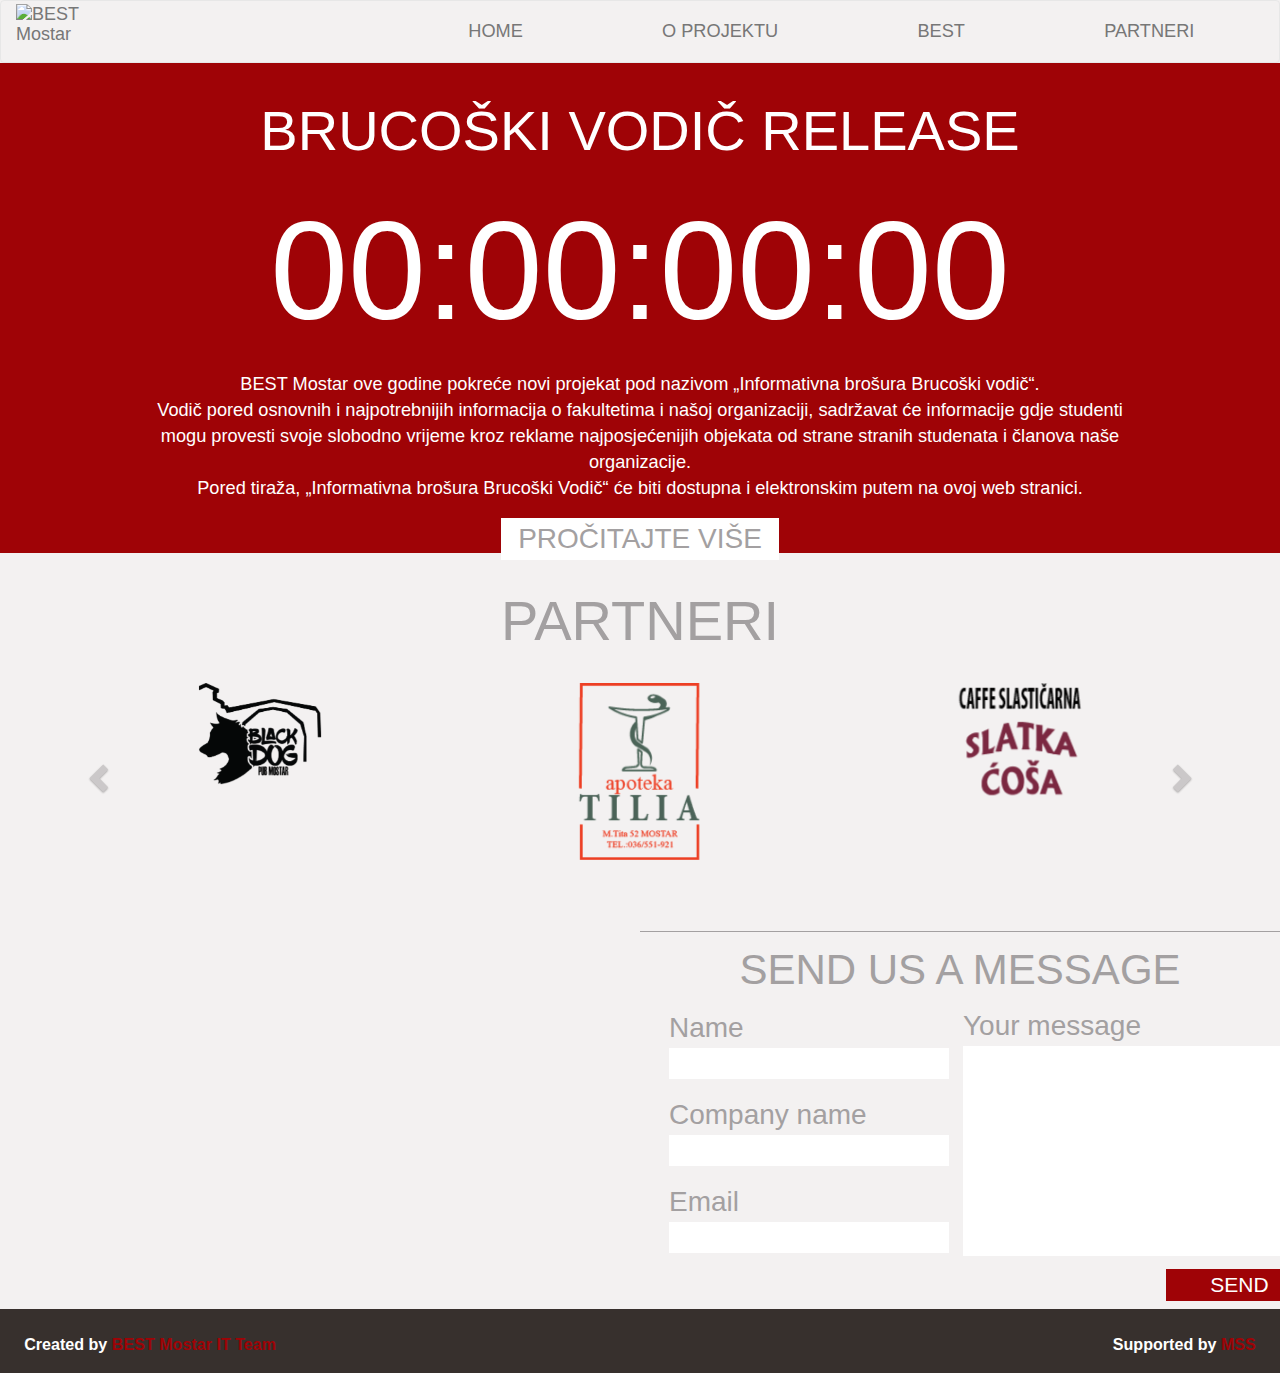
==== commit 8e0b27a8: "Merge branch 'master' into MirzaKrzic_HomePage" ====
--- a/index.html
+++ b/index.html
@@ -12,7 +12,7 @@
     <script src="https://maxcdn.bootstrapcdn.com/bootstrap/3.3.7/js/bootstrap.min.js"></script>
 
     <script type="text/javascript" src="script/jquery_counter/jquery.countdownTimer.js"></script>
-    <link rel="stylesheet" type="text/css" href="script/jquery_counter/css/jquery.countdownTimer.css" />
+    <link rel="stylesheet" type="text/css" href="script/jquery_counter/CSS/jquery.countdownTimer.css" />
 
     <script type="text/javascript" src="script/script.js"></script>
 
@@ -51,10 +51,11 @@
             <div id="countdowntimer"><span id="defaultCountdown"><span></div>
 
             <span id="titleText">
-                Lorem ipsum dolor sit amet, consectetur adipiscing elit, sed do eiusmod tempor incididunt ut labore et dolore 
-                magna aliqua. Ut enim ad minim veniam, quiss nostrud exercitation ullsdssdamco laboris nisi ut aliquip ex ea commodo 
-                consequat. Duis aute irure dolor in reprehenderit in voluptate velit esse cillum dolore eu fugiat nulla pariatur. 
-                Excepteur sint occaecat cupidatat non proident, sunt in culpa qui officia deserunt mollit anim id est laborum. 
+                    BEST Mostar ove godine pokreće novi projekat pod nazivom „Informativna brošura Brucoški vodič“. <br>
+                    Vodič pored osnovnih i najpotrebnijih informacija o fakultetima i našoj organizaciji, sadržavat će informacije 
+                    gdje studenti mogu provesti svoje slobodno vrijeme kroz reklame najposjećenijih objekata od strane stranih 
+                    studenata i članova naše organizacije.  <br>
+                    Pored tiraža, „Informativna brošura Brucoški Vodič“ će biti dostupna i elektronskim putem na ovoj web stranici. <br>   
             </span>
 
             <button type="button" id="readMore" onclick="window.location.href='oprojektu.html'">PROČITAJTE VIŠE</button>
@@ -122,12 +123,6 @@
         </center>
     </div>
 
-    <div class="container content" id="photo">
-        <img src="photos/students.png" alt="Studenti_1" class="col-xs-4 col-sm-4 col-md-4 col-lg-4" style="height: 100%; padding: 0;"> 
-        <img src="photos/students.png" alt="Studenti_2" class="col-xs-4 col-sm-4 col-md-4 col-lg-4" style="height: 100%; padding: 0;">
-        <img src="photos/students.png" alt="Studenti_3" class="col-xs-4 col-sm-4 col-md-4 col-lg-4" style="height: 100%; padding: 0;">  
-    </div>
-
     <div class="container content" id="contact">
         <div class="container" id="contact_map">
             <iframe src="http://maps.google.com/maps?f=d&amp;source=s_d&amp;saddr=43.354710, 17.809469&amp;daddr=&amp;hl=en&amp;geocode=&amp;sll=43.354710, 17.809469&amp;sspn=0.003476,0.006378&amp;vpsrc=6&amp;t=h&amp;mra=mift&amp;mrsp=0&amp;sz=18&amp;ie=UTF8&amp;ll=43.354710, 17.809469&amp;spn=0.003476,0.006378&amp;output=embed" width="100%" height="100%" frameborder="0" marginwidth="0" marginheight="0" scrolling="no"></iframe>
--- a/css/style.css
+++ b/css/style.css
@@ -16,7 +16,7 @@
     #counter {
         background-color: #9F0306;
         width: 100%;
-        height: 30em;
+        height: 32em;
         padding: 1em;
     }
 
@@ -354,7 +354,7 @@
     #counter {
         background-color: #9F0306;
         width: 100%;
-        height: 30em;
+        height: 32em;
         padding: 2em;
     }
 
@@ -424,6 +424,7 @@
         height: 100%;
         width: 50%;
         float: left;
+        border-top: 0.5px solid #A3A0A1;
     }
 
     table {
@@ -533,7 +534,7 @@
     #counter {
         background-color: #9F0306;
         width: 100%;
-        height: 34em;
+        height: 35em;
         padding: 2em;
     }
 
@@ -607,6 +608,7 @@
         height: 100%;
         width: 50%;
         float: left;
+        border-top: 0.5px solid #A3A0A1;
     }
 
     table {
@@ -674,7 +676,6 @@
         text-decoration: none;
     }
 }
-
 .partners {
     text-align: center;
     padding: 3%;
@@ -697,18 +698,18 @@
         border-radius: 50%;
         padding-bottom: 0.5em;
 }
-    
-    .itteam {
-        padding: 2.55em;
-        text-align: center;
-        font-size: 1.2em;
-    }
-
-    .itteam > span > a {
-        color: #9F0306;
-        text-decoration: none;
-    }
-}
+   
+.itteam {
+    padding: 2.55em;
+    text-align: center;
+    font-size: 1.2em;
+}
+
+.itteam > span > a {
+    color: #9F0306;
+    text-decoration: none;
+}
+
 
 .oProjektuTitle{
 
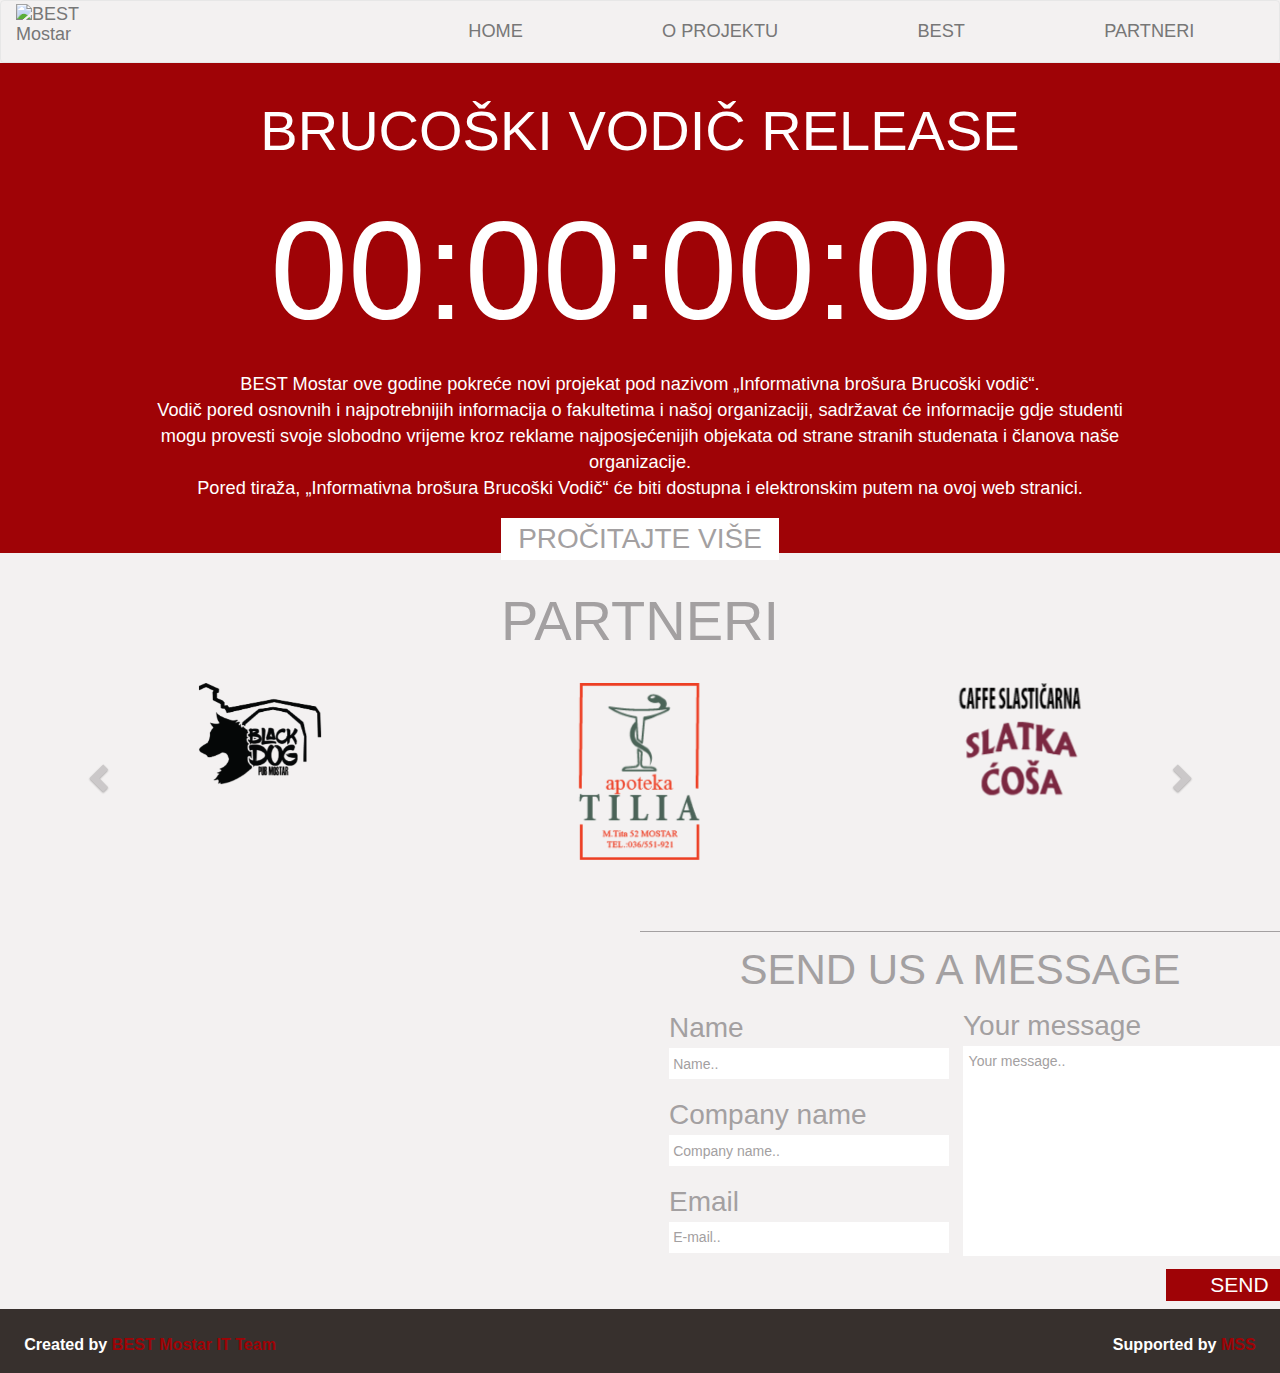
==== commit 1944e525: "ContactForm_Update" ====
--- a/index.html
+++ b/index.html
@@ -133,19 +133,19 @@
                 <span id="message">SEND US A MESSAGE</span>
             </center>
 
-            <form action="mailto:mostar@best.eu.org" method="post" enctype="text/plain">
+            <form method="post" action="sendMail.php">
                 <table>
                     <tr>
                         <td>
                             <span class="mailNames">Name</span>
                             <br>
-                            <input type="text" name="name" class="inputs">
+                            <input type="text" name="name" class="inputs" placeholder="Name..">
                         </td>
 
                         <td rowspan="3">
                             <span class="mailNames" id="ym">Your message</span>
                             <br>
-                            <textarea name="message"></textarea>
+                            <textarea name="message" placeholder="Your message.."></textarea>
                         </td>
                     </tr>
 
@@ -153,7 +153,7 @@
                         <td>
                             <span class="mailNames">Company name</span>
                             <br>
-                            <input type="text" name="companyName" class="inputs">
+                            <input type="text" name="companyName" class="inputs" placeholder="Company name..">
                         </td>
                     </tr>
 
@@ -161,7 +161,7 @@
                         <td>
                             <span class="mailNames">Email</span>
                             <br>
-                            <input type="text" name="mail" class="inputs">
+                            <input type="email" name="mail" class="inputs" placeholder="E-mail..">
                         </td>
                     </tr>
 
--- a/css/style.css
+++ b/css/style.css
@@ -12,6 +12,10 @@
         width: 5.6em;
         margin-top: -15%;
     }
+
+    .navbar-collapse {
+        text-align: center;
+    }
    
     #counter {
         background-color: #9F0306;
@@ -175,6 +179,10 @@
         width: 5.6em;
         margin-top: -15%;
     }
+
+    .navbar-collapse {
+        text-align: center;
+    }
     
     #counter {
         background-color: #9F0306;
@@ -356,6 +364,10 @@
         width: 100%;
         height: 32em;
         padding: 2em;
+    }
+
+    .navbar-collapse {
+        text-align: center;
     }
 
     #title {
@@ -446,7 +458,7 @@
     
     .inputs {
         border: 0 none;
-        width: 11em;
+        width: 10em;
         height: 1.6em;
         padding: 0.3em;
         margin-bottom: 0.5em;
@@ -458,8 +470,8 @@
     }
 
     textarea {
-        width: 15em;;
-        height: 10em;
+        width: 13em;;
+        height: 9em;
         padding: 0.4em;
         border: none;
         background-color: #FFFFFF;
@@ -477,7 +489,7 @@
     }
 
     td {
-        padding-left: 1.5em !important;
+        padding-left: 1em !important;
     }
 
     #footer {
@@ -525,6 +537,10 @@
         margin: 0.3em 3em;
         font-size: 1.3em;
         color: #A3A0A1;
+    }
+
+    .navbar-collapse {
+        text-align: center;
     }
 
     .content {
@@ -675,7 +691,26 @@
         color: #9F0306;
         text-decoration: none;
     }
-}
+  
+    .ITteamPhoto {
+        height: 20em;
+        width: 20em;
+        border-radius: 50%;
+        padding-bottom: 0.5em;
+    }
+   
+    .itteam {
+      padding: 2.55em;
+      text-align: center;
+      font-size: 1.2em;
+    }
+
+    .itteam > span > a {
+      color: #9F0306;
+      text-decoration: none;
+    }
+}
+
 .partners {
     text-align: center;
     padding: 3%;
@@ -692,34 +727,15 @@
     width: 50%;
     vertical-align: middle;
 }
-.ITteamPhoto {
-        height: 20em;
-        width: 20em;
-        border-radius: 50%;
-        padding-bottom: 0.5em;
-}
-   
-.itteam {
-    padding: 2.55em;
-    text-align: center;
-    font-size: 1.2em;
-}
-
-.itteam > span > a {
-    color: #9F0306;
-    text-decoration: none;
-}
-
 
 .oProjektuTitle{
-
     float: none;
     margin:0 auto;
     text-align: center;
     color: #A3A0A1;
 }
+
 .oProjektuText{
-
     float: none;
     margin:0 auto;
     font-size:1.2em;
@@ -728,8 +744,12 @@
     letter-spacing: 1px;
     color: #A3A0A1;
     margin-top: 6%;
-
-}
- .containerOProjektu{
-     margin-bottom: 7.4%;
- }
+}
+
+.containerOProjektu{
+    margin-bottom: 7.4%;
+}
+
+input::placeholder, textarea::placeholder {
+    color: #A3A0A1;
+}